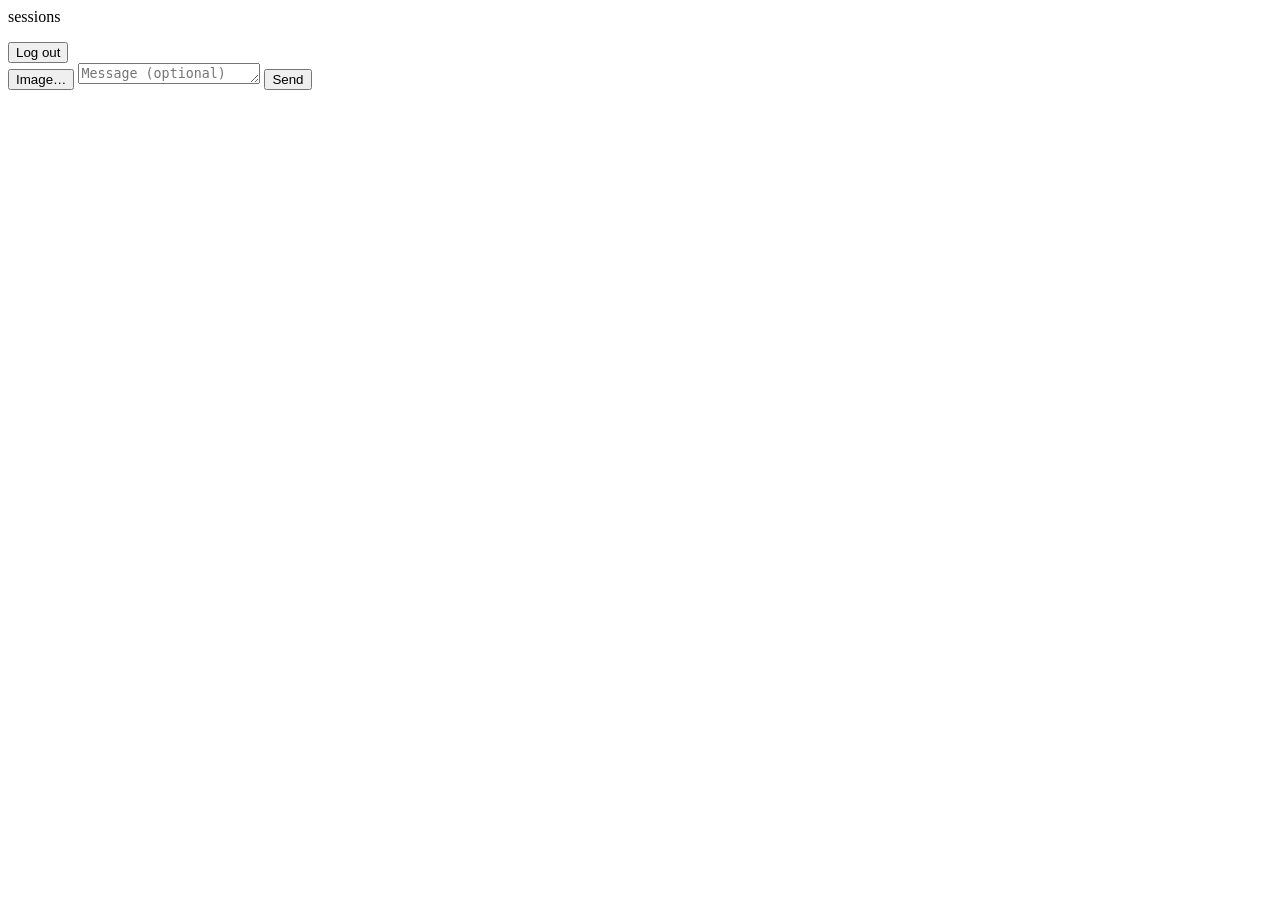
==== static/index.html @ 5a7438b9 "ui: one-tap chips for recently used sessions" ====
<!doctype html>
<html lang="en">
<head>
<meta charset="utf-8">
<meta name="viewport" content="width=device-width, initial-scale=1, maximum-scale=1, user-scalable=no, viewport-fit=cover">
<meta name="apple-mobile-web-app-capable" content="yes">
<title>sketchpad</title>
<link rel="stylesheet" href="https://esm.sh/@excalidraw/excalidraw@0.18.1/dist/prod/index.css">
<link rel="stylesheet" href="/style.css">
<script>window.EXCALIDRAW_ASSET_PATH = "https://esm.sh/@excalidraw/excalidraw@0.18.1/dist/prod/";</script>
<script type="importmap">
{
  "imports": {
    "react": "https://esm.sh/react@19.0.0",
    "react/jsx-runtime": "https://esm.sh/react@19.0.0/jsx-runtime",
    "react-dom": "https://esm.sh/react-dom@19.0.0",
    "react-dom/client": "https://esm.sh/react-dom@19.0.0/client"
  }
}
</script>
</head>
<body>
<div id="app">
  <aside id="sidebar">
    <div id="host">sessions</div>
    <ul id="sessions"></ul>
    <button id="logout">Log out</button>
  </aside>
  <div id="divider"></div>
  <main id="main">
    <div id="board"></div>
    <div id="recent" hidden></div>
    <div id="sendrow">
      <button id="open-image">Image…</button>
      <textarea id="text" rows="1" placeholder="Message (optional)"></textarea>
      <button id="send">Send</button>
    </div>
    <div id="status"></div>
  </main>
</div>
<div id="browser" hidden>
  <div class="panel">
    <div class="row">
      <select id="browser-host"></select>
      <input id="browser-path" autocapitalize="none" autocorrect="off" spellcheck="false"
             placeholder="/path/to/folder or image.png">
      <button id="browser-close">✕</button>
    </div>
    <ul id="browser-list"></ul>
    <div id="browser-status"></div>
  </div>
</div>
<script type="module" src="/app.js"></script>
</body>
</html>
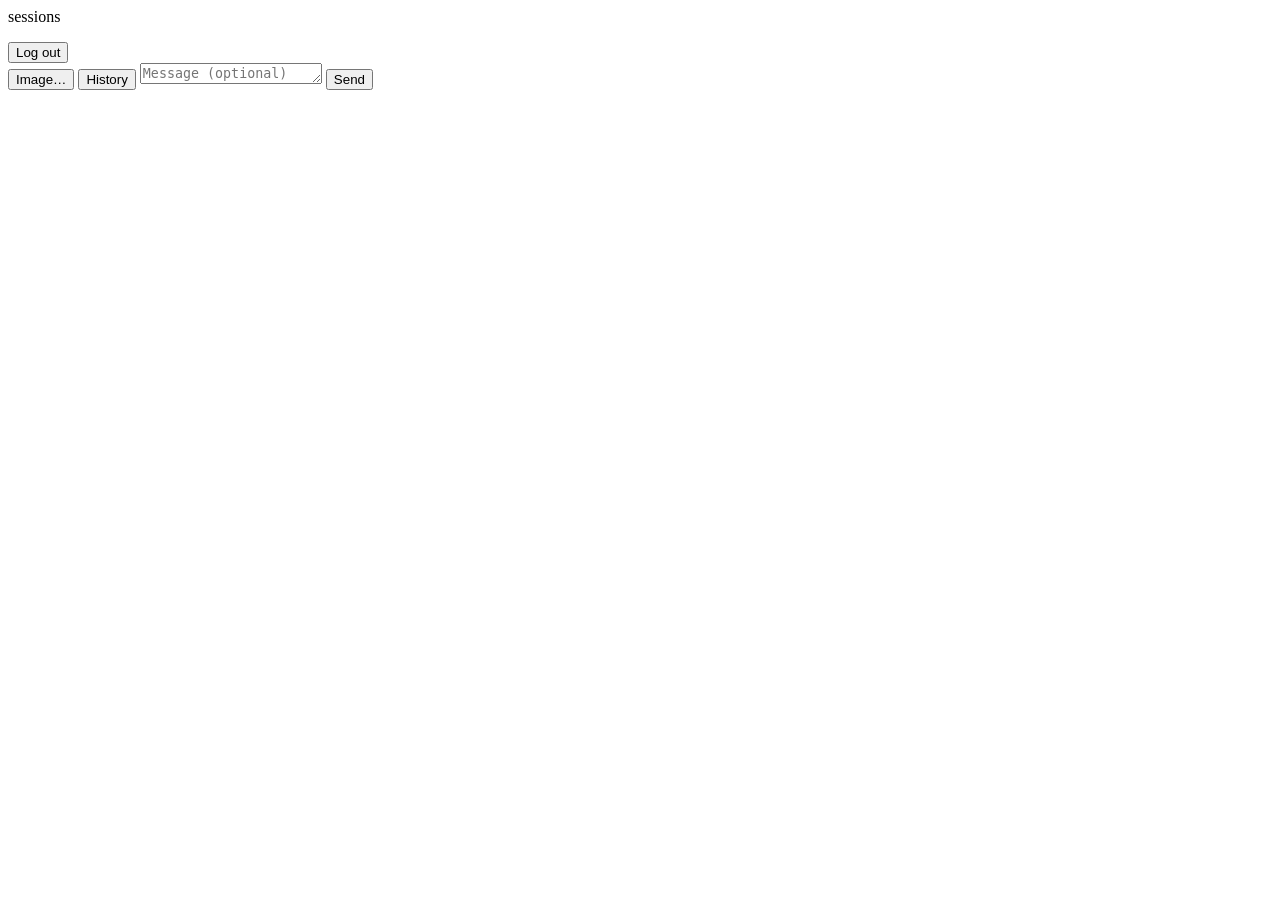
==== commit e2d0b039: "ui: send history with thumbnails and sketch reopen" ====
--- a/static/index.html
+++ b/static/index.html
@@ -32,6 +32,7 @@
     <div id="recent" hidden></div>
     <div id="sendrow">
       <button id="open-image">Image…</button>
+      <button id="open-history">History</button>
       <textarea id="text" rows="1" placeholder="Message (optional)"></textarea>
       <button id="send">Send</button>
     </div>
@@ -50,6 +51,13 @@
     <div id="browser-status"></div>
   </div>
 </div>
+<div id="history" hidden>
+  <div class="panel">
+    <div class="row"><strong>History</strong><span class="spacer"></span><button id="history-close">✕</button></div>
+    <ul id="history-list"></ul>
+    <div id="history-status"></div>
+  </div>
+</div>
 <script type="module" src="/app.js"></script>
 </body>
 </html>
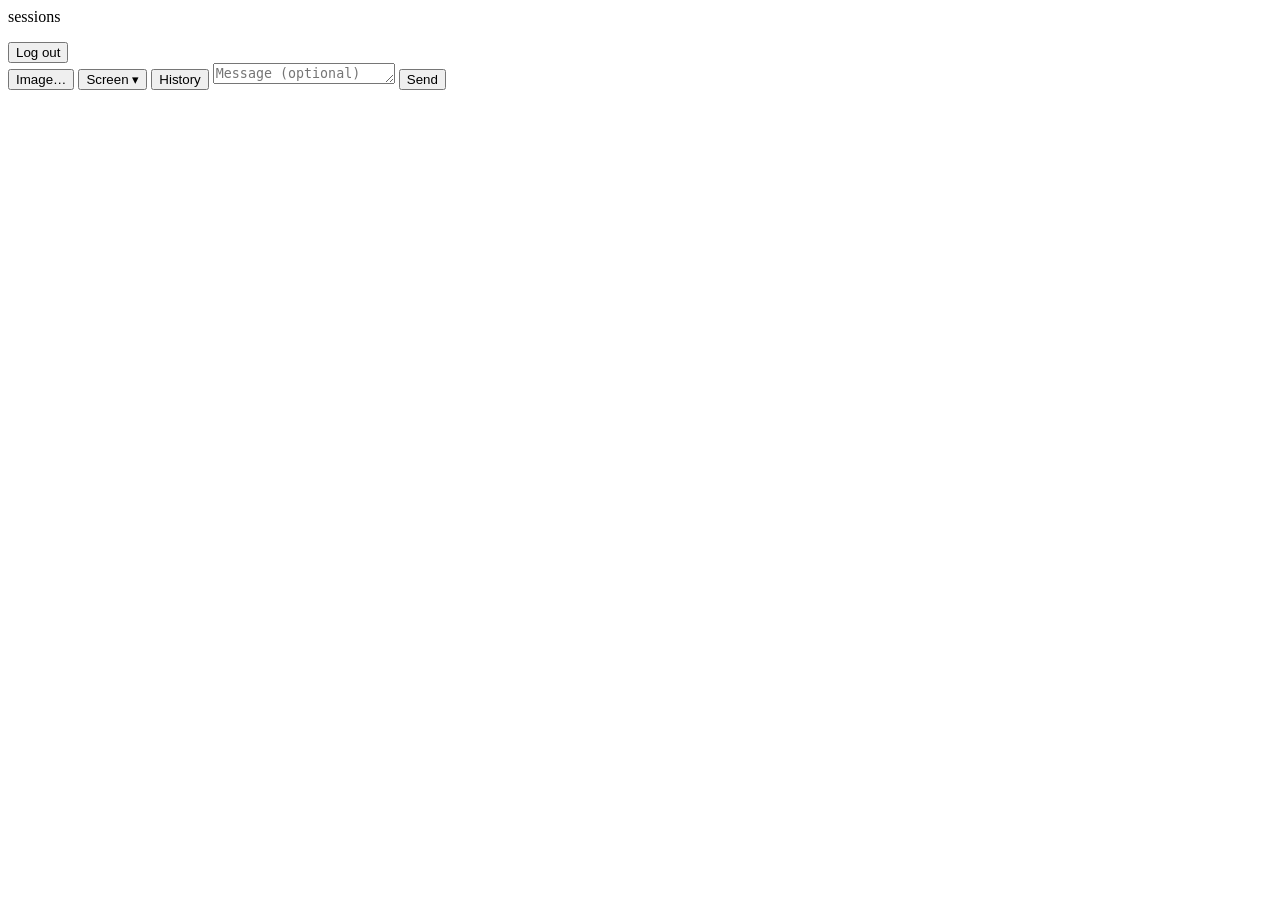
==== commit be5b32f8: "screen: capture the machine you're at (full screen or flameshot box) onto the board Co-Authored-By: " ====
--- a/static/index.html
+++ b/static/index.html
@@ -32,11 +32,17 @@
     <div id="recent" hidden></div>
     <div id="sendrow">
       <button id="open-image">Image…</button>
+      <button id="open-screen" title="Screenshot the machine you're sitting at (flameshot)">Screen ▾</button>
       <button id="open-history">History</button>
       <textarea id="text" rows="1" placeholder="Message (optional)"></textarea>
       <button id="send">Send</button>
     </div>
     <div id="status"></div>
+    <div id="screen-menu" hidden>
+      <select id="screen-host" title="Machine to capture: the one you're sitting at"></select>
+      <button id="shot-full">Full screen</button>
+      <button id="shot-box">Select box</button>
+    </div>
   </main>
 </div>
 <div id="browser" hidden>
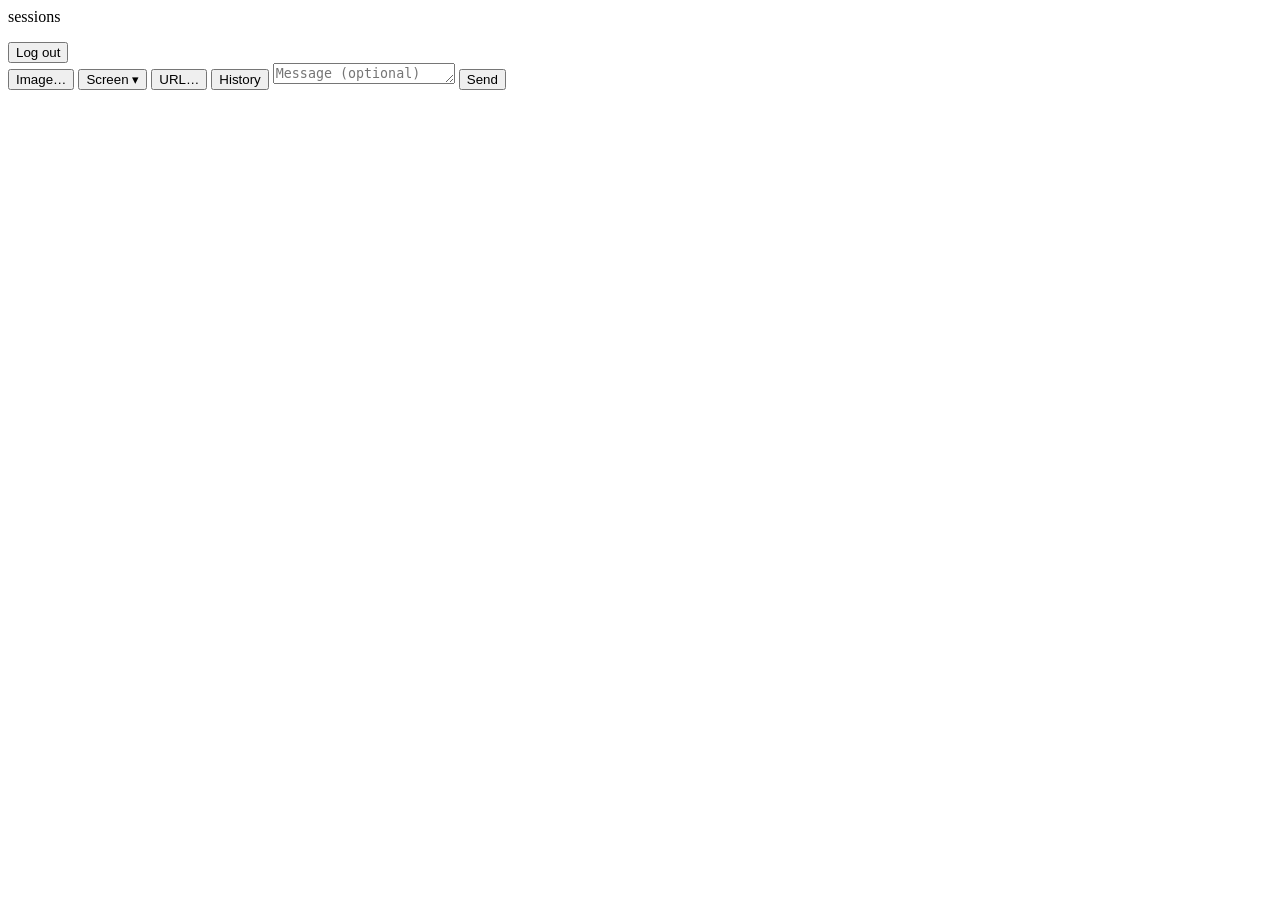
==== commit 31293303: "feat(sketchpad): add portal and URL screenshots" ====
--- a/static/index.html
+++ b/static/index.html
@@ -32,7 +32,8 @@
     <div id="recent" hidden></div>
     <div id="sendrow">
       <button id="open-image">Image…</button>
-      <button id="open-screen" title="Screenshot the machine you're sitting at (flameshot)">Screen ▾</button>
+      <button id="open-screen" title="Capture a machine's screen with the desktop portal">Screen ▾</button>
+      <button id="open-url" title="Capture a URL on the selected session's machine">URL…</button>
       <button id="open-history">History</button>
       <textarea id="text" rows="1" placeholder="Message (optional)"></textarea>
       <button id="send">Send</button>
@@ -44,6 +45,18 @@
       <button id="shot-box">Select box</button>
     </div>
   </main>
+</div>
+<div id="url-dialog" hidden>
+  <div class="panel">
+    <div class="row"><strong>Capture URL on <span id="url-host"></span></strong><span class="spacer"></span>
+      <button id="url-close">✕</button></div>
+    <div class="row">
+      <input id="url-input" type="url" inputmode="url" autocapitalize="none" autocorrect="off"
+             spellcheck="false" placeholder="http://localhost:5173">
+      <button id="url-capture">Capture</button>
+    </div>
+    <div id="url-status"></div>
+  </div>
 </div>
 <div id="browser" hidden>
   <div class="panel">
